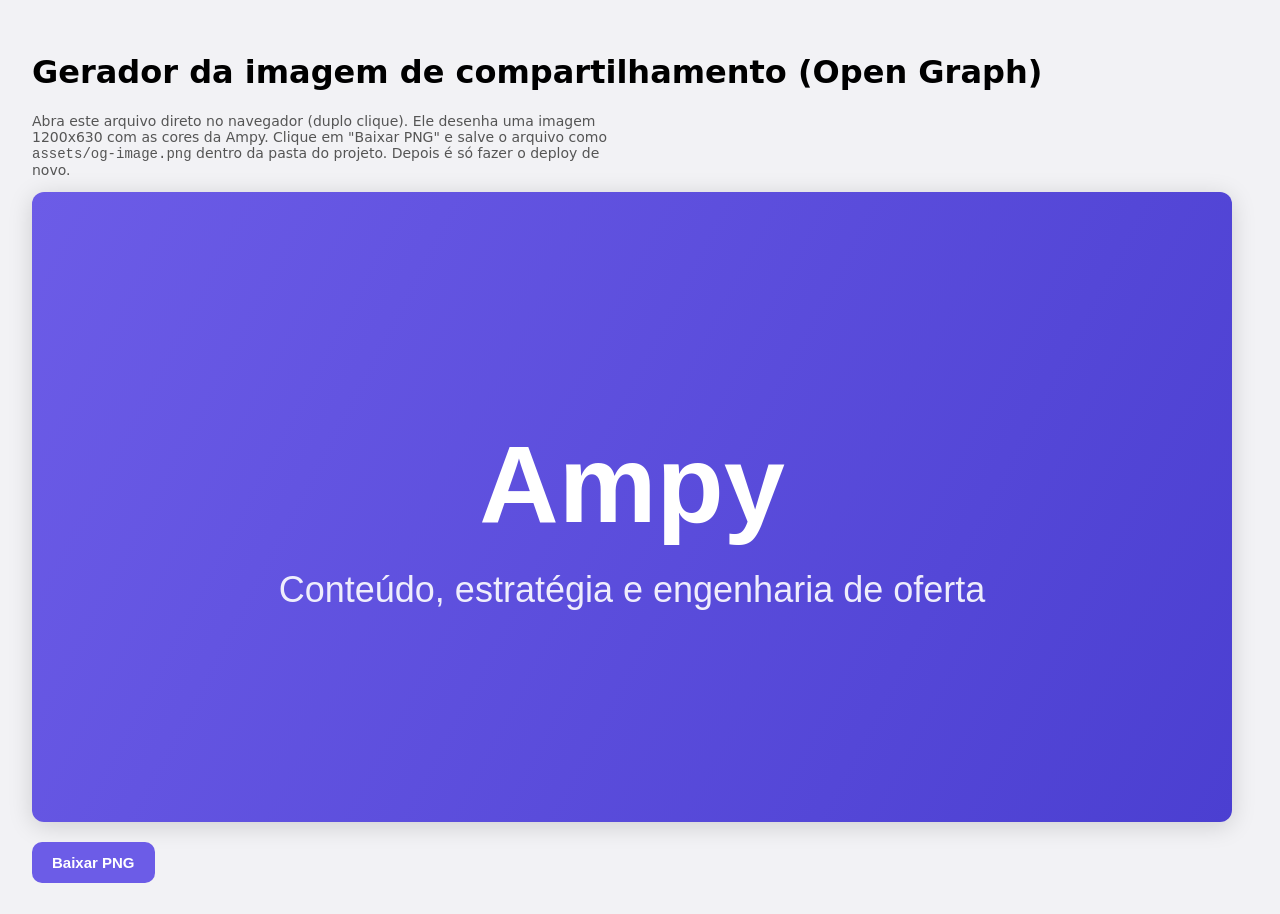
==== tools/generate-og-image.html @ 6d8c1305 "Add files via upload" ====
<!doctype html>
<html lang="pt-BR">
<head>
<meta charset="UTF-8">
<title>Gerar imagem de compartilhamento (OG) — Ampy</title>
<style>
  body { font-family: system-ui, sans-serif; background: #f2f2f5; padding: 24px; }
  canvas { max-width: 100%; height: auto; border-radius: 12px; box-shadow: 0 4px 24px rgba(0,0,0,.15); }
  button { margin-top: 16px; padding: 12px 20px; font-size: 15px; font-weight: 700; border: none; border-radius: 10px; background: #6C5CE7; color: #fff; cursor: pointer; }
  p { color: #555; font-size: 14px; max-width: 600px; }
</style>
</head>
<body>
  <h1>Gerador da imagem de compartilhamento (Open Graph)</h1>
  <p>
    Abra este arquivo direto no navegador (duplo clique). Ele desenha uma imagem 1200x630
    com as cores da Ampy. Clique em "Baixar PNG" e salve o arquivo como
    <code>assets/og-image.png</code> dentro da pasta do projeto. Depois é só fazer o deploy de novo.
  </p>
  <canvas id="c" width="1200" height="630"></canvas>
  <br>
  <button id="download">Baixar PNG</button>

  <script>
    var canvas = document.getElementById("c");
    var ctx = canvas.getContext("2d");

    var grad = ctx.createLinearGradient(0, 0, 1200, 630);
    grad.addColorStop(0, "#6C5CE7");
    grad.addColorStop(1, "#4B3FD1");
    ctx.fillStyle = grad;
    ctx.fillRect(0, 0, 1200, 630);

    ctx.fillStyle = "#ffffff";
    ctx.font = "700 110px -apple-system, Segoe UI, Arial, sans-serif";
    ctx.textAlign = "center";
    ctx.fillText("Ampy", 600, 330);

    ctx.font = "500 36px -apple-system, Segoe UI, Arial, sans-serif";
    ctx.fillStyle = "rgba(255,255,255,0.9)";
    ctx.fillText("Conteúdo, estratégia e engenharia de oferta", 600, 410);

    document.getElementById("download").addEventListener("click", function () {
      var link = document.createElement("a");
      link.download = "og-image.png";
      link.href = canvas.toDataURL("image/png");
      link.click();
    });
  </script>
</body>
</html>
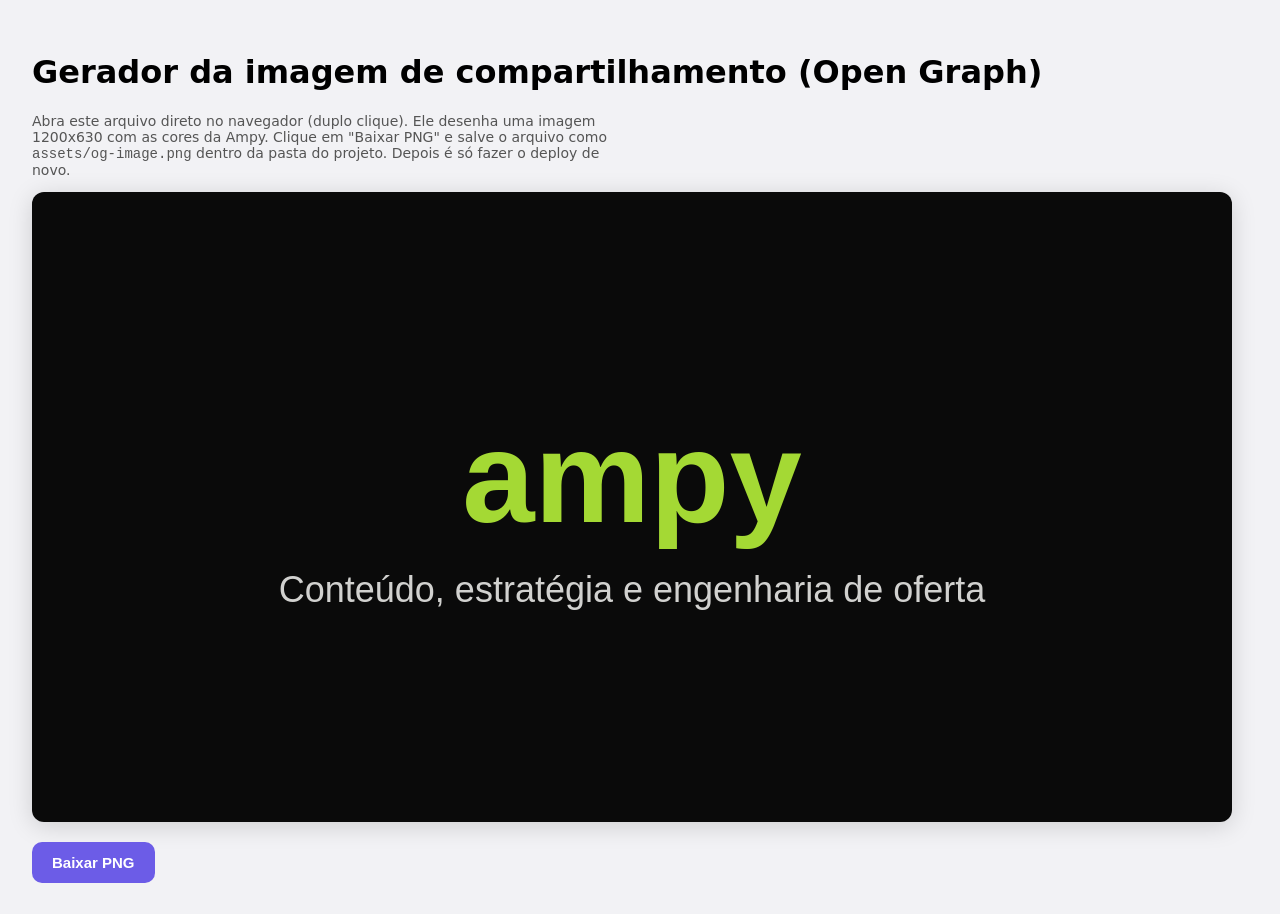
==== commit 88846607: "Add files via upload" ====
--- a/tools/generate-og-image.html
+++ b/tools/generate-og-image.html
@@ -25,19 +25,16 @@
     var canvas = document.getElementById("c");
     var ctx = canvas.getContext("2d");
 
-    var grad = ctx.createLinearGradient(0, 0, 1200, 630);
-    grad.addColorStop(0, "#6C5CE7");
-    grad.addColorStop(1, "#4B3FD1");
-    ctx.fillStyle = grad;
+    ctx.fillStyle = "#0A0A0A";
     ctx.fillRect(0, 0, 1200, 630);
 
-    ctx.fillStyle = "#ffffff";
-    ctx.font = "700 110px -apple-system, Segoe UI, Arial, sans-serif";
+    ctx.fillStyle = "#A4D934";
+    ctx.font = "700 130px -apple-system, Segoe UI, Arial, sans-serif";
     ctx.textAlign = "center";
-    ctx.fillText("Ampy", 600, 330);
+    ctx.fillText("ampy", 600, 330);
 
     ctx.font = "500 36px -apple-system, Segoe UI, Arial, sans-serif";
-    ctx.fillStyle = "rgba(255,255,255,0.9)";
+    ctx.fillStyle = "rgba(245,245,242,0.85)";
     ctx.fillText("Conteúdo, estratégia e engenharia de oferta", 600, 410);
 
     document.getElementById("download").addEventListener("click", function () {
